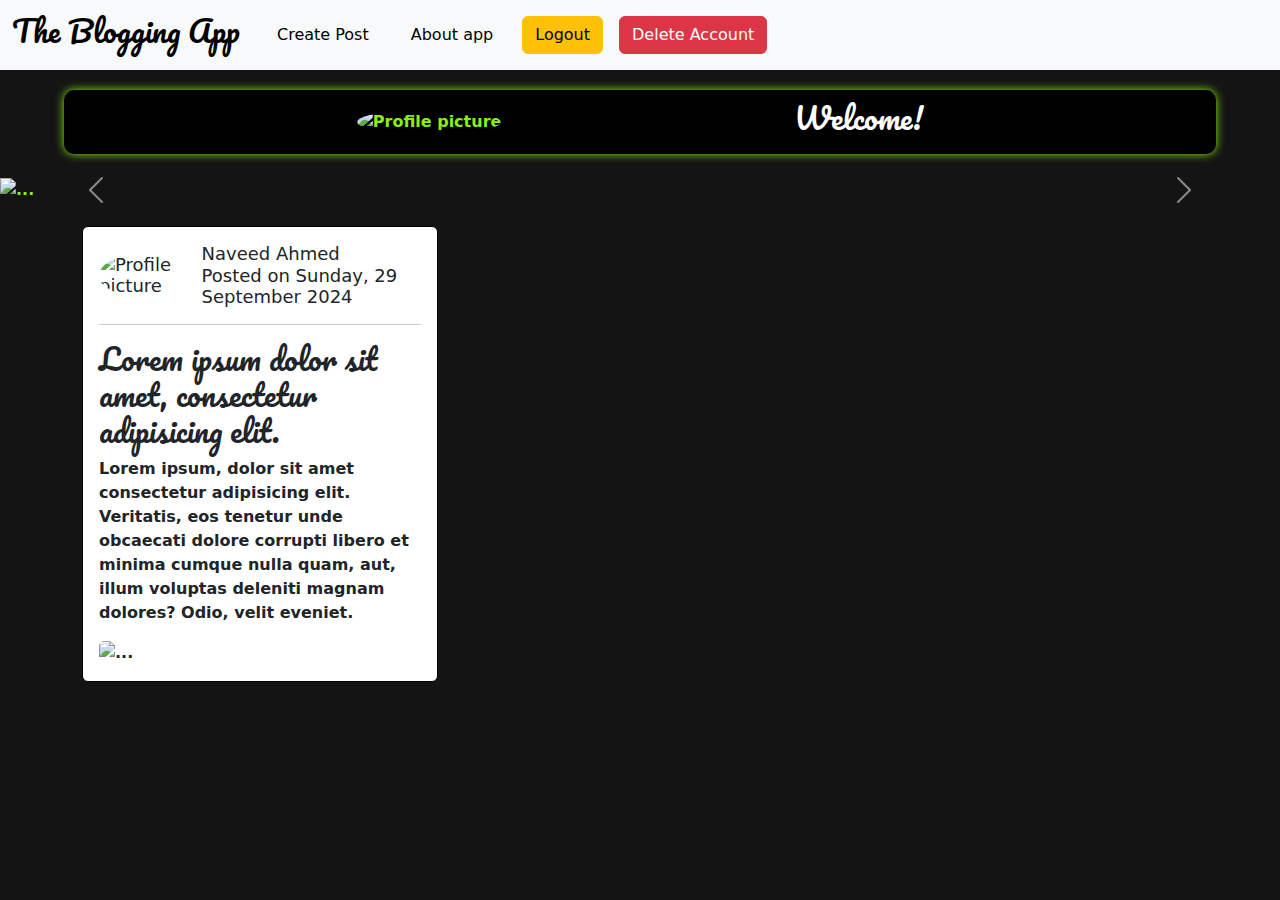
==== pages/feed.html @ e386713a "Test App" ====
<!DOCTYPE html>
<html lang="en">

<head>
    <meta charset="UTF-8">
    <meta name="viewport" content="width=device-width, initial-scale=1.0">
    <link rel="preconnect" href="https://fonts.googleapis.com">
    <link rel="preconnect" href="https://fonts.gstatic.com" crossorigin>
    <link
        href="https://fonts.googleapis.com/css2?family=Cabin:ital,wght@0,400..700;1,400..700&family=Edu+VIC+WA+NT+Beginner:wght@400..700&family=Kanit:ital,wght@0,100;0,200;0,300;0,400;0,500;0,600;0,700;0,800;0,900;1,100;1,200;1,300;1,400;1,500;1,600;1,700;1,800;1,900&family=Pacifico&display=swap"
        rel="stylesheet">
    <link href="https://cdn.jsdelivr.net/npm/bootstrap@5.3.3/dist/css/bootstrap.min.css" rel="stylesheet"
        integrity="sha384-QWTKZyjpPEjISv5WaRU9OFeRpok6YctnYmDr5pNlyT2bRjXh0JMhjY6hW+ALEwIH" crossorigin="anonymous">
    <link rel="stylesheet" href="../style/feed.css">
    <link rel="icon"
        href="https://upload.wikimedia.org/wikipedia/commons/thumb/7/73/Bold_B_icon_green.svg/1024px-Bold_B_icon_green.svg.png">
    <title>Home - The Blogging App</title>
</head>

<body>
    <navbar>
        <nav class="navbar navbar-expand-lg bg-light">
            <div class="container-fluid">
                <a class="navbar-brand" href="#">
                    <h3>The Blogging App</h3>
                </a>
                <button class="navbar-toggler" type="button" data-bs-toggle="collapse"
                    data-bs-target="#navbarNavAltMarkup" aria-controls="navbarNavAltMarkup" aria-expanded="false"
                    aria-label="Toggle navigation">
                    <span class="navbar-toggler-icon"></span>
                </button>
                <div class="collapse navbar-collapse" id="navbarNavAltMarkup">
                    <div class="navbar-nav">
                        <a class="nav-link" href="#"><button onclick="shift()" class="btn btn-light">Create
                                Post</button></a>
                        <a class="nav-link" href="#"><button class="btn btn-light">About app</button></a>
                        <a class="nav-link" href="#"><button class="btn btn-warning" onclick="logout()">Logout</button></a>
                        <a class="nav-link" href="#"><button class="btn btn-danger">Delete Account</button></a>
                    </div>
                </div>
            </div>
        </nav>
    </navbar>


    <section align="center">
        <div class="usersec">
            <div class="">
                <img style="border-radius:50%;" height="150px" id="img"
                    src=""
                    alt="Profile picture">
            </div>
            <div class="">
                <h3><span>Welcome! </span><span id="name"></span></h3>
                <span id="time"></span>
            </div>
        </div>
    </section>
    <br>

    <div id="carouselExampleInterval" class="carousel slide p-0 m-0 h-30" data-bs-ride="carousel">
        <div class="carousel-inner">
            <div class="carousel-item active" data-bs-interval="2000">
                <img src="https://images.olx.com.pk/thumbnails/433213880-800x600.webp" class="d-block w-100" alt="...">
            </div>
            <div class="carousel-item" data-bs-interval="2000">
                <img src="https://images.olx.com.pk/thumbnails/489257159-800x600.webp" class="d-block w-100" alt="...">
            </div>
        </div>
        <button class="carousel-control-prev" type="button" data-bs-target="#carouselExampleInterval"
            data-bs-slide="prev">
            <span class="carousel-control-prev-icon" aria-hidden="true"></span>
            <span class="visually-hidden">Previous</span>
        </button>
        <button class="carousel-control-next" type="button" data-bs-target="#carouselExampleInterval"
            data-bs-slide="next">
            <span class="carousel-control-next-icon" aria-hidden="true"></span>
            <span class="visually-hidden">Next</span>
        </button>
    </div><br>

    <!-- <section class="container mian">

        <div id="blogs" class="row row-cols-2 row-cols-sm-2 row-cols-md-4 m-0 p-0 gap-5">
            <div class="card" style="width: 30rem;">
                <div class="card-body">
                    <h5 class="card-title"> <img style="border-radius:50%;" height="70px" id="postImg" src="https://media.licdn.com/dms/image/v2/D4E03AQEuBqUHxPJkCw/profile-displayphoto-shrink_400_400/profile-displayphoto-shrink_400_400/0/1726583741411?e=1732147200&v=beta&t=NEA5oKdc2LFD-E1tmdjejENN1mypay6E7tqKw_NMkwI"
                            alt="Profile picture"> Naveed Ahmed<br></h5>
                    <hr>
                    <h3>${blogTitle.value}</h3>
                        <p class="card-text">
                        ${blogDescription.value}
                        </p>
                </div>
                <img src=${localStorage.getItem("Blog Image")}
                    class="card-img-top" alt="..."><br>
            </div>

            <div class="card" style="width: 30rem;">
                <div class="card-body">
                    <h5 class="card-title"> <img style="border-radius:50%;" height="70px" id="postImg" src="https://media.licdn.com/dms/image/v2/D4E03AQEuBqUHxPJkCw/profile-displayphoto-shrink_400_400/profile-displayphoto-shrink_400_400/0/1726583741411?e=1732147200&v=beta&t=NEA5oKdc2LFD-E1tmdjejENN1mypay6E7tqKw_NMkwI"
                            alt="Profile picture"> Naveed Ahmed<br></h5>
                    <hr>
                    <h3>${blogTitle.value}</h3>
                        <p class="card-text">
                        ${blogDescription.value}
                        </p>
                </div>
                <img src=${localStorage.getItem("Blog Image")}
                    class="card-img-top" alt="..."><br>
            </div>

            <div class="card" style="width: 30rem;">
                <div class="card-body">
                    <h5 class="card-title"> <img style="border-radius:50%;" height="70px" id="postImg" src="https://media.licdn.com/dms/image/v2/D4E03AQEuBqUHxPJkCw/profile-displayphoto-shrink_400_400/profile-displayphoto-shrink_400_400/0/1726583741411?e=1732147200&v=beta&t=NEA5oKdc2LFD-E1tmdjejENN1mypay6E7tqKw_NMkwI"
                            alt="Profile picture"> Naveed Ahmed<br></h5>
                    <hr>
                    <h3>${blogTitle.value}</h3>
                        <p class="card-text">
                        ${blogDescription.value}
                        </p>
                </div>
                <img src=${localStorage.getItem("Blog Image")}
                    class="card-img-top" alt="..."><br>
            </div>
        </div>
    </section> -->

    <section class="container main">
        <div id="blogs" class="row row-cols-1 row-cols-md-3 g-4">

            <div class="col">
                <div class="card" style="width: 100%;">
                    <div class="card-body">
                        <h5 class="card-title">
                            <div class="info1">
                                <img style="border-radius:50%;" height="70px" id="postImg"
                                    src="https://media.licdn.com/dms/image/v2/D4E03AQEuBqUHxPJkCw/profile-displayphoto-shrink_400_400/profile-displayphoto-shrink_400_400/0/1726583741411?e=1732147200&v=beta&t=NEA5oKdc2LFD-E1tmdjejENN1mypay6E7tqKw_NMkwI"
                                    alt="Profile picture">
                            </div>
                            <div class="info2">
                                <span>Naveed Ahmed</span><br><span>Posted on Sunday, 29 September 2024</span>
                            </div>
                        </h5>
                        <hr>
                        <h3>Lorem ipsum dolor sit amet, consectetur adipisicing elit.</h3>
                        <p class="card-text">Lorem ipsum, dolor sit amet consectetur adipisicing elit. Veritatis, eos
                            tenetur unde obcaecati dolore corrupti libero et minima cumque nulla quam, aut, illum
                            voluptas deleniti magnam dolores? Odio, velit eveniet.</p>
                        <img src="https://media.licdn.com/dms/image/v2/D4E03AQEuBqUHxPJkCw/profile-displayphoto-shrink_400_400/profile-displayphoto-shrink_400_400/0/1726583741411?e=1732147200&v=beta&t=NEA5oKdc2LFD-E1tmdjejENN1mypay6E7tqKw_NMkwI"
                            class="card-img-top" alt="...">
                    </div>
                </div>
            </div><br>

        </div>
    </section>

</body>
<script src="https://cdn.jsdelivr.net/npm/@popperjs/core@2.11.8/dist/umd/popper.min.js"
    integrity="sha384-I7E8VVD/ismYTF4hNIPjVp/Zjvgyol6VFvRkX/vR+Vc4jQkC+hVqc2pM8ODewa9r"
    crossorigin="anonymous"></script>
<script src="https://cdn.jsdelivr.net/npm/bootstrap@5.3.3/dist/js/bootstrap.min.js"
    integrity="sha384-0pUGZvbkm6XF6gxjEnlmuGrJXVbNuzT9qBBavbLwCsOGabYfZo0T0to5eqruptLy"
    crossorigin="anonymous"></script>
<script src="../script/feed.js" type="module"></script>

</html>
---- style/feed.css ----
body {
    margin: 0;
    padding: 0;
    box-sizing: border-box;
    /* font-family: 'Trebuchet MS', 'Lucida Sans Unicode', 'Lucida Grande', 'Lucida Sans', Arial, sans-serif; */
    font-family: system-ui, -apple-system, BlinkMacSystemFont, 'Segoe UI', Roboto, Oxygen, Ubuntu, Cantarell, 'Open Sans', 'Helvetica Neue', sans-serif;
    color: #8af00c;
    background-color: rgb(20, 20, 20);
    font-weight: bold;
}

h3 {
    font-family: "Pacifico", cursive;
    font-size: 30px;
}

h2 {
    color: white;
}

.usersec {
    margin: auto;
    padding: 10px;
    width: 90%;
    background-color: black;
    border-radius: 10px;
    box-shadow: 0 0 10px #8af00c;
    display: flex;
    justify-content: space-evenly;
    align-items: center;
    flex-wrap: wrap;
    gap: 10px;
}

.usersec h3 {
    color: white;
}

.mian {
    display: flex;
    justify-content: center;
    align-items: center;
    gap: 30px;
    flex-wrap: wrap;
}

.card {
    border: 1px solid black;
}

nav {
    margin-bottom: 20px;
}

.card-title {
    display: flex;
    justify-content:right;
    align-items: center;
    gap: 15px;
    margin:0;
    padding: 0;
    font-size: 18px;
    font-family: system-ui, -apple-system, BlinkMacSystemFont, 'Segoe UI', Roboto, Oxygen, Ubuntu, Cantarell, 'Open Sans', 'Helvetica Neue', sans-serif;
}
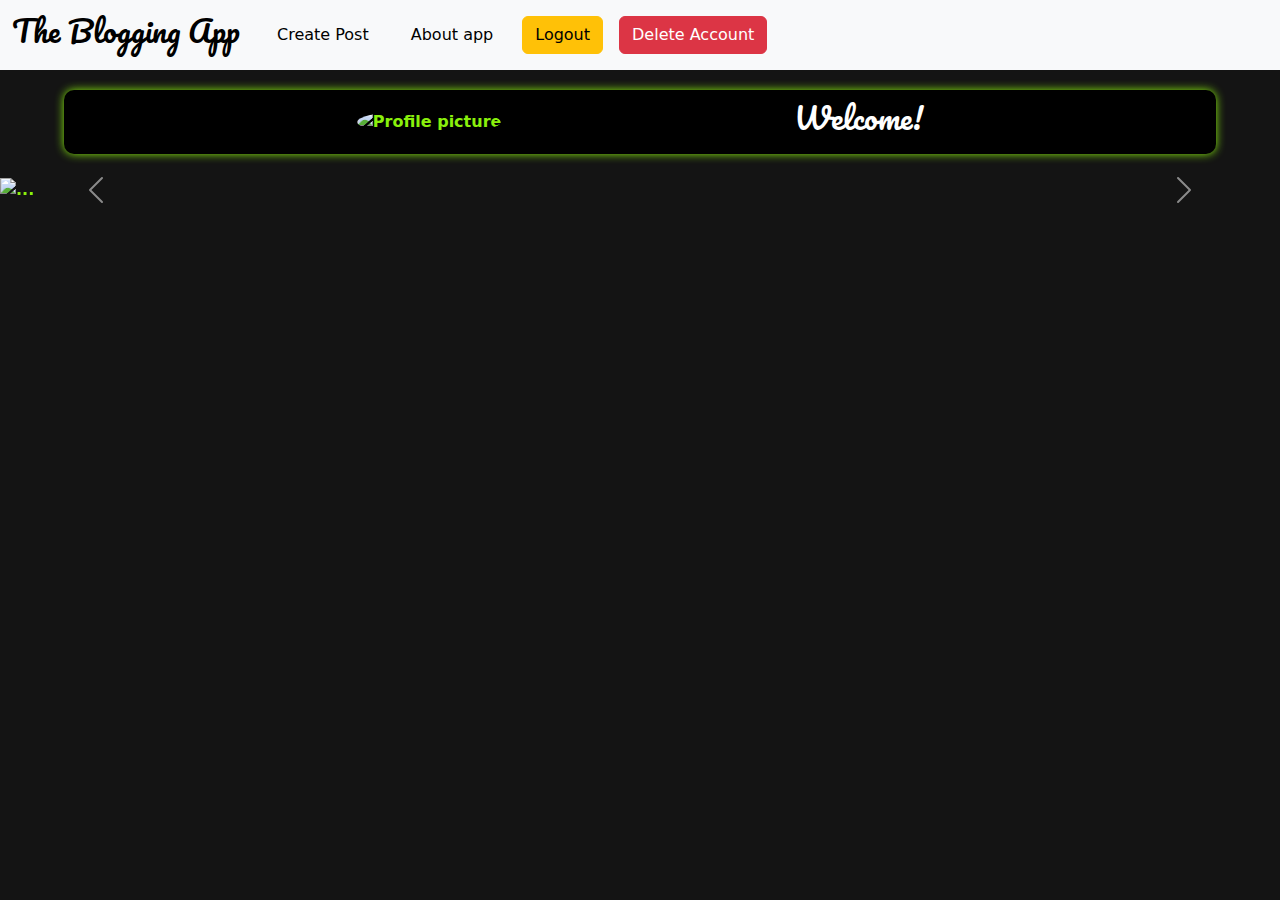
==== commit 7a6c0c0c: "Testing..." ====
--- a/pages/feed.html
+++ b/pages/feed.html
@@ -17,7 +17,7 @@
     <title>Home - The Blogging App</title>
 </head>
 
-<body>
+<body id="body">
     <navbar>
         <nav class="navbar navbar-expand-lg bg-light">
             <div class="container-fluid">
@@ -79,57 +79,10 @@
         </button>
     </div><br>
 
-    <!-- <section class="container mian">
-
-        <div id="blogs" class="row row-cols-2 row-cols-sm-2 row-cols-md-4 m-0 p-0 gap-5">
-            <div class="card" style="width: 30rem;">
-                <div class="card-body">
-                    <h5 class="card-title"> <img style="border-radius:50%;" height="70px" id="postImg" src="https://media.licdn.com/dms/image/v2/D4E03AQEuBqUHxPJkCw/profile-displayphoto-shrink_400_400/profile-displayphoto-shrink_400_400/0/1726583741411?e=1732147200&v=beta&t=NEA5oKdc2LFD-E1tmdjejENN1mypay6E7tqKw_NMkwI"
-                            alt="Profile picture"> Naveed Ahmed<br></h5>
-                    <hr>
-                    <h3>${blogTitle.value}</h3>
-                        <p class="card-text">
-                        ${blogDescription.value}
-                        </p>
-                </div>
-                <img src=${localStorage.getItem("Blog Image")}
-                    class="card-img-top" alt="..."><br>
-            </div>
-
-            <div class="card" style="width: 30rem;">
-                <div class="card-body">
-                    <h5 class="card-title"> <img style="border-radius:50%;" height="70px" id="postImg" src="https://media.licdn.com/dms/image/v2/D4E03AQEuBqUHxPJkCw/profile-displayphoto-shrink_400_400/profile-displayphoto-shrink_400_400/0/1726583741411?e=1732147200&v=beta&t=NEA5oKdc2LFD-E1tmdjejENN1mypay6E7tqKw_NMkwI"
-                            alt="Profile picture"> Naveed Ahmed<br></h5>
-                    <hr>
-                    <h3>${blogTitle.value}</h3>
-                        <p class="card-text">
-                        ${blogDescription.value}
-                        </p>
-                </div>
-                <img src=${localStorage.getItem("Blog Image")}
-                    class="card-img-top" alt="..."><br>
-            </div>
-
-            <div class="card" style="width: 30rem;">
-                <div class="card-body">
-                    <h5 class="card-title"> <img style="border-radius:50%;" height="70px" id="postImg" src="https://media.licdn.com/dms/image/v2/D4E03AQEuBqUHxPJkCw/profile-displayphoto-shrink_400_400/profile-displayphoto-shrink_400_400/0/1726583741411?e=1732147200&v=beta&t=NEA5oKdc2LFD-E1tmdjejENN1mypay6E7tqKw_NMkwI"
-                            alt="Profile picture"> Naveed Ahmed<br></h5>
-                    <hr>
-                    <h3>${blogTitle.value}</h3>
-                        <p class="card-text">
-                        ${blogDescription.value}
-                        </p>
-                </div>
-                <img src=${localStorage.getItem("Blog Image")}
-                    class="card-img-top" alt="..."><br>
-            </div>
-        </div>
-    </section> -->
-
     <section class="container main">
         <div id="blogs" class="row row-cols-1 row-cols-md-3 g-4">
 
-            <div class="col">
+            <!-- <div class="col">
                 <div class="card" style="width: 100%;">
                     <div class="card-body">
                         <h5 class="card-title">
@@ -151,7 +104,7 @@
                             class="card-img-top" alt="...">
                     </div>
                 </div>
-            </div><br>
+            </div><br> -->
 
         </div>
     </section>
